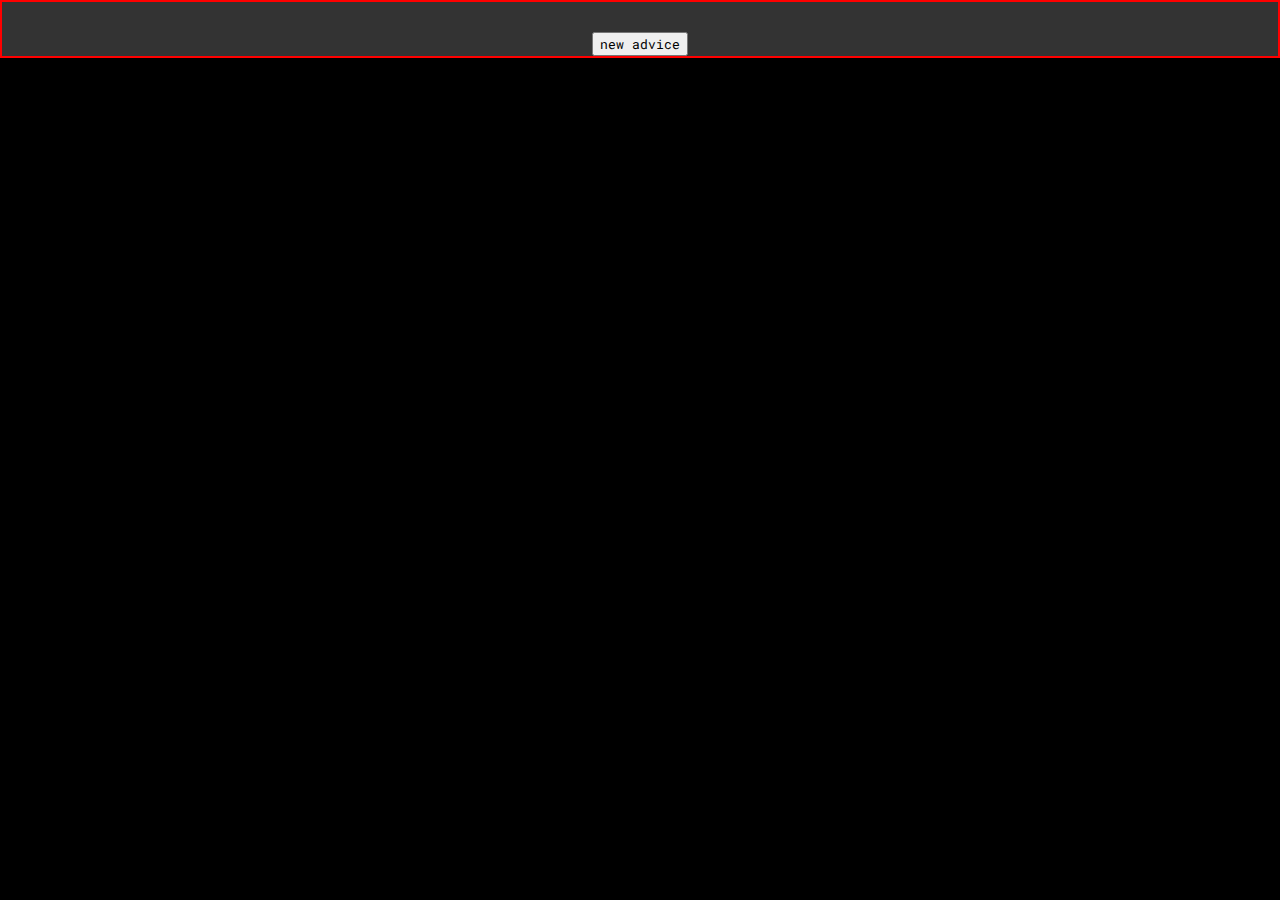
==== Advice Generator App/index.html @ cadc8940 "added Advice Generator App" ====
<!DOCTYPE html>
<html>
  <head>
    <meta charset="UTF-8" />
    <meta name="viewport" content="width=device-width, initial-scale=1.0" />
    <link rel="stylesheet" type="text/css" href="style.css" />
    <script defer src="script.js"></script>
    <link rel="preconnect" href="https://fonts.googleapis.com" />
    <link rel="preconnect" href="https://fonts.gstatic.com" crossorigin />
    <link
      href="https://fonts.googleapis.com/css2?family=Roboto+Mono:wght@400;700&display=swap"
      rel="stylesheet"
    />
    <title>...</title>
  </head>

  <body>
    <div class="container">
      <span class="advice-id"></span>
      <p class="result"></p>
      <button class="newadvicebtn">new advice</button>
    </div>
  </body>
</html>
---- Advice Generator App/style.css ----
* {
  box-sizing: border-box;
}

body {
  margin: 0;
}

* {
  font-family: "Roboto Mono", monospace;
}

body {
  background-color: black;
}

.container {
  background-color: rgba(97, 97, 97, 0.521);
  margin: auto;
  border: 2px solid red;
  height: 100%;
  display: flex;
  flex-direction: column;
  justify-content: center;
  align-items: center;
}

.advice-id {
  color: greenyellow;
  font-weight: 400;
  font-size: 0.75rem;
}

.result {
  color: white;
  font-size: 15px;
  text-align: center;
  font-weight: 700;
}
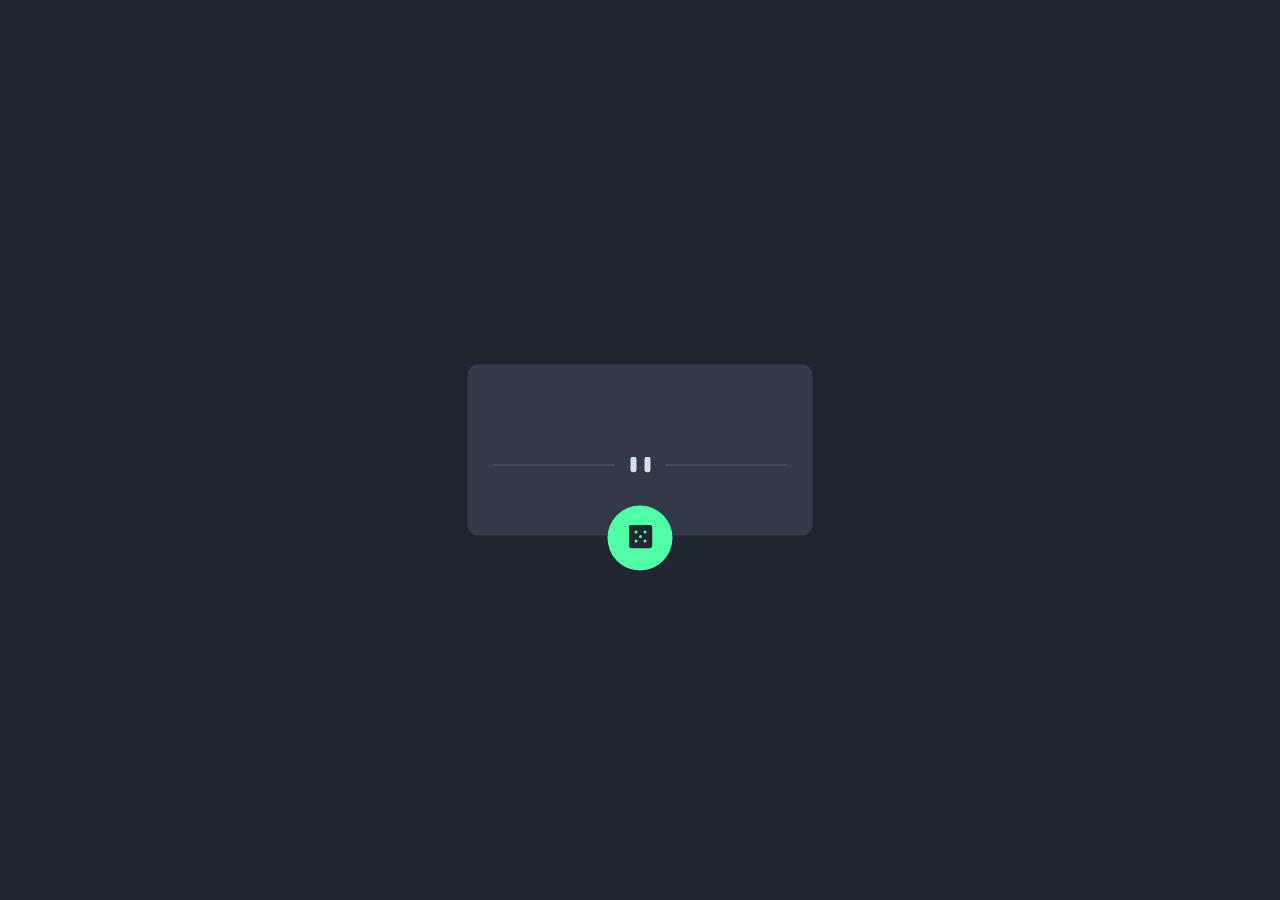
==== commit ee40aaa7: "CSS mobile styling done" ====
--- a/Advice Generator App/index.html
+++ b/Advice Generator App/index.html
@@ -11,14 +11,36 @@
       href="https://fonts.googleapis.com/css2?family=Roboto+Mono:wght@400;700&display=swap"
       rel="stylesheet"
     />
+    <link rel="preconnect" href="https://fonts.googleapis.com" />
+    <link rel="preconnect" href="https://fonts.gstatic.com" crossorigin />
+    <link
+      href="https://fonts.googleapis.com/css2?family=Manrope:wght@800&display=swap"
+      rel="stylesheet"
+    />
     <title>...</title>
   </head>
 
   <body>
-    <div class="container">
-      <span class="advice-id"></span>
-      <p class="result"></p>
-      <button class="newadvicebtn">new advice</button>
+    <div class="wrapper">
+      <div class="advice-container">
+        <span class="advice-id"></span>
+        <p class="result"></p>
+        <div class="pattern-divider-mobile">
+          <img
+            src="images/pattern-divider-mobile.svg"
+            alt="pattern-divider-mobile"
+          />
+        </div>
+        <div class="pattern-divider-desktop">
+          <img
+            src="images/pattern-divider-desktop.svg"
+            alt="pattern-divider-desktop"
+          />
+        </div>
+        <button class="newadvicebtn">
+          <img src="images/icon-dice.svg" alt="" class="dice" />
+        </button>
+      </div>
     </div>
   </body>
 </html>
--- a/Advice Generator App/style.css
+++ b/Advice Generator App/style.css
@@ -1,39 +1,89 @@
+/* 
+- Mobile: 375px
+- Desktop: 1440px
+*/
+
+:root {
+  /* Primary */
+  --LightCyan: hsl(193, 38%, 86%);
+  --NeonGreen: hsl(150, 100%, 66%);
+
+  /* Neutral */
+  --GrayishBlue: hsl(217, 19%, 38%);
+  --DarkGrayishBlue: hsl(217, 19%, 24%);
+  --DarkBlue: hsl(218, 23%, 16%);
+}
+
 * {
   box-sizing: border-box;
+  font-family: "Manrope", sans-serif;
 }
 
 body {
   margin: 0;
+  background-color: var(--DarkBlue);
+  font-size: 28px; /* (quote) */
 }
 
-* {
-  font-family: "Roboto Mono", monospace;
+.wrapper {
+  margin: 0;
+  position: absolute;
+  left: 50%;
+  top: 50%;
+  -webkit-transform: translate(-50%, -50%);
+  transform: translate(-50%, -50%);
 }
 
-body {
-  background-color: black;
-}
-
-.container {
-  background-color: rgba(97, 97, 97, 0.521);
-  margin: auto;
-  border: 2px solid red;
+.advice-container {
+  max-width: 375px;
+  background-color: var(--DarkGrayishBlue);
+  margin: 15px;
   height: 100%;
   display: flex;
   flex-direction: column;
   justify-content: center;
   align-items: center;
+  border-radius: 10px;
 }
 
 .advice-id {
-  color: greenyellow;
-  font-weight: 400;
-  font-size: 0.75rem;
+  margin-top: 40px;
+  color: var(--NeonGreen);
+  text-transform: uppercase;
+  font-weight: 600;
+  font-size: 0.38em;
+  letter-spacing: 0.4em;
 }
 
 .result {
-  color: white;
-  font-size: 15px;
+  color: var(--LightCyan);
+  font-size: 1em;
   text-align: center;
   font-weight: 700;
+  padding: 0 25px;
+  margin-bottom: 0;
 }
+
+.pattern-divider-mobile {
+  transform: translateY(10px);
+  margin-bottom: 0;
+  padding: 0 25px;
+}
+
+.pattern-divider-desktop {
+  display: none;
+}
+
+.dice {
+}
+
+.newadvicebtn {
+  margin-top: 0px;
+  transform: translateY(35px);
+  z-index: 1;
+  border: none;
+  background-color: var(--NeonGreen);
+  width: 65px;
+  height: 65px;
+  border-radius: 50%;
+}
